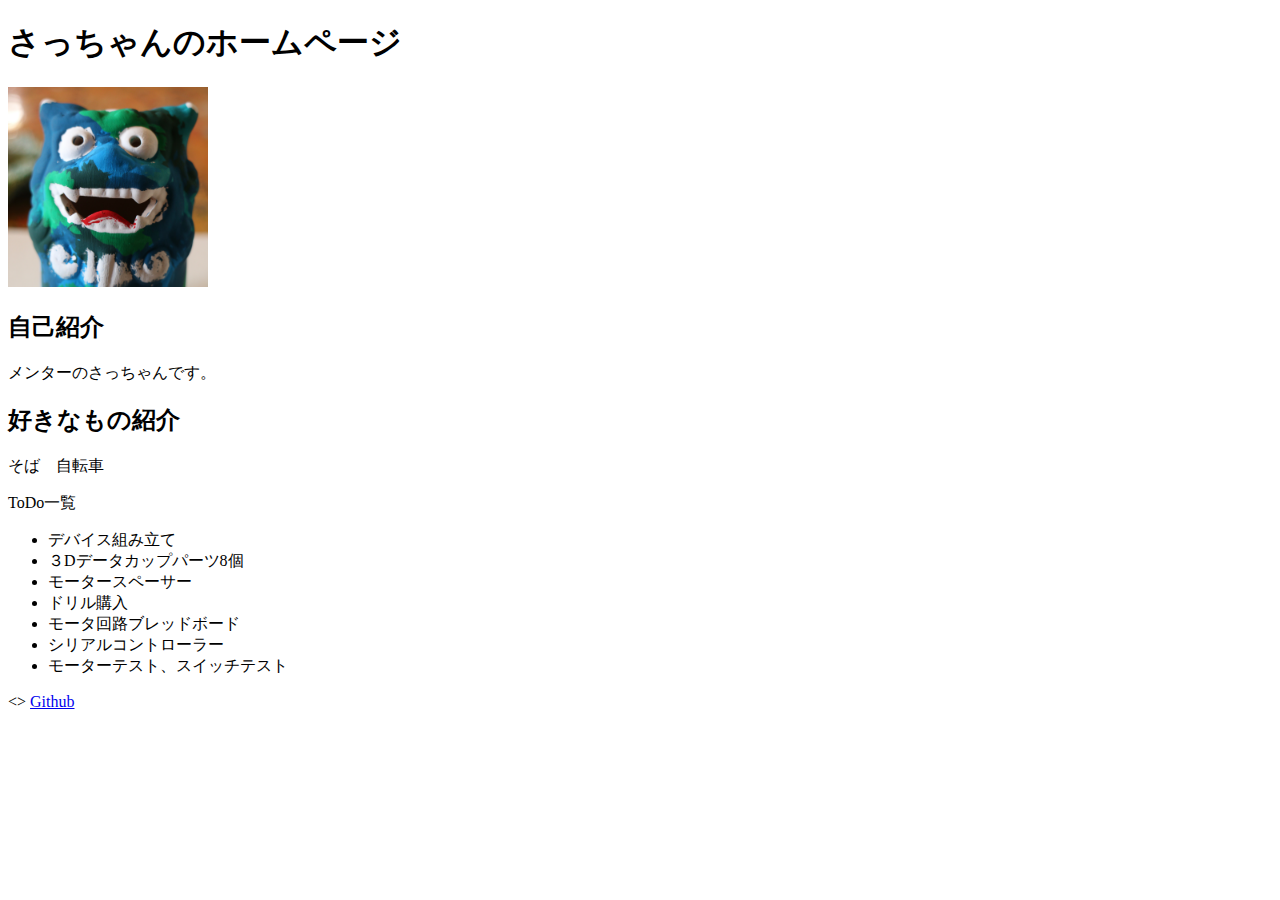
==== html0/html0.html @ 982d28d0 "first commit" ====
<!DOCTYPE html>
<html lang="ja">
    <head>
        <meta charset="UTF-8">
        <title>さっちゃんHP</title>
    </head>
    <body>
    <header>
        <!--＠コメントアウトしかた-->
    </header>
    <main>
        <h1>さっちゃんのホームページ</h1>
        <img src="沖縄 シーサー.jpg" alt="さっちゃんシーサー" width="200px">
        <h2>自己紹介</h2>
        <p>メンターのさっちゃんです。</p>
        <h2>好きなもの紹介</h2>
        <p>そば　自転車</p>
        <p>ToDo一覧</p>
        <ul>
            <Li>デバイス組み立て</Li>
            <Li>３Dデータカップパーツ8個</Li>
            <Li>モータースペーサー</Li>
            <Li>ドリル購入</Li>
            <Li>モータ回路ブレッドボード</Li>
            <Li>シリアルコントローラー</Li>
            <Li>モーターテスト、スイッチテスト</Li>
        </ul>
        <table>
            <>

        <a href="https://github.com/y177649">Github</a>

    </main>
    <footer></footer>

    </body>
    
    </head>
</html>
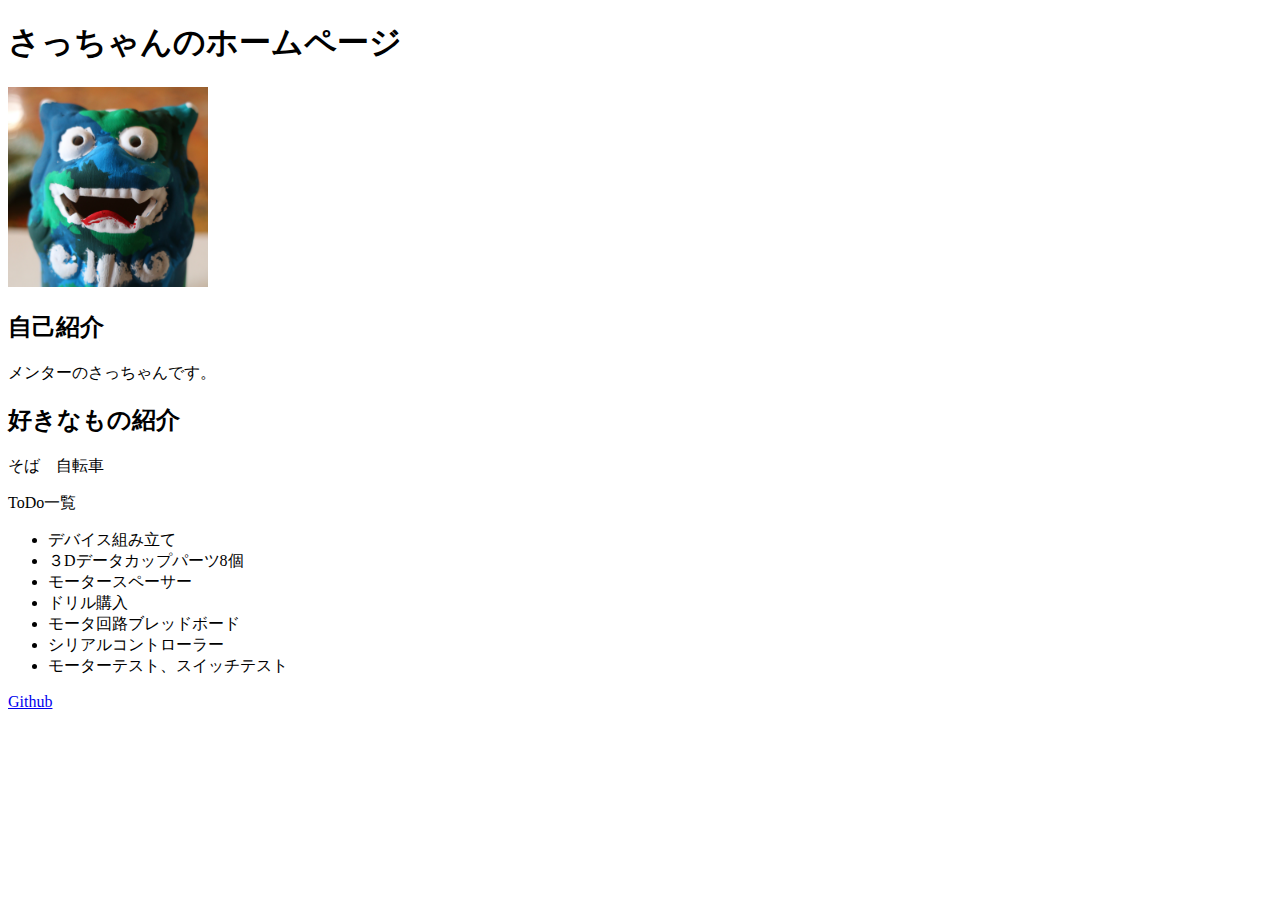
==== commit 07bf2460: "add html1" ====
--- a/html0/html0.html
+++ b/html0/html0.html
@@ -26,7 +26,6 @@
             <Li>モーターテスト、スイッチテスト</Li>
         </ul>
         <table>
-            <>
 
         <a href="https://github.com/y177649">Github</a>
 
